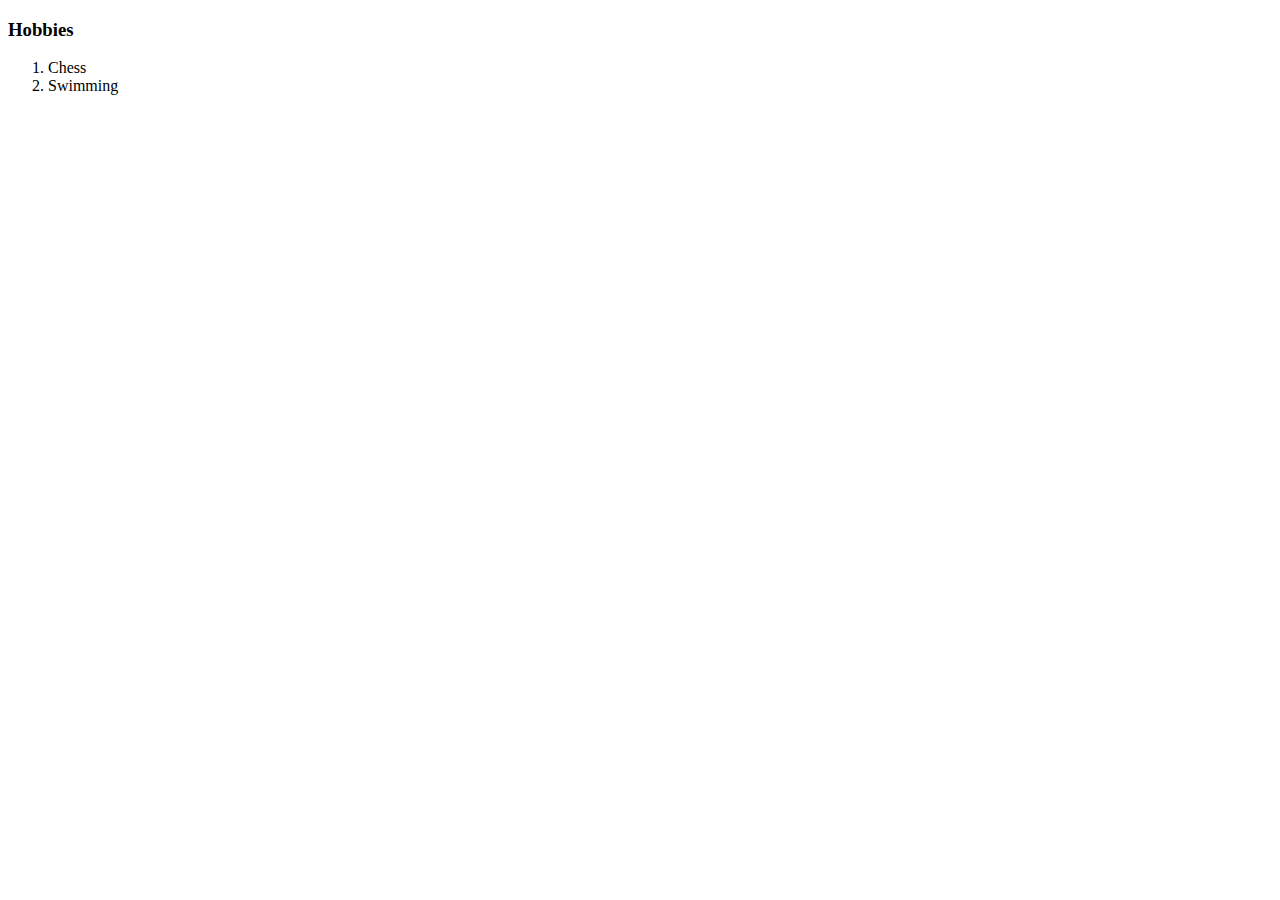
==== Hobbies.html @ 30d38541 "Added primitive HTML website" ====
<!DOCTYPE html>
<html lang = "en">
    <head>
        <meta charset="UTF-8">
        <title>Hobbies</title>
    </head>

    <body>
        <h3>Hobbies</h3>
            <ol>
                <li>Chess</li>
                <li>Swimming</li>
            </ol>
    </body>
</html>
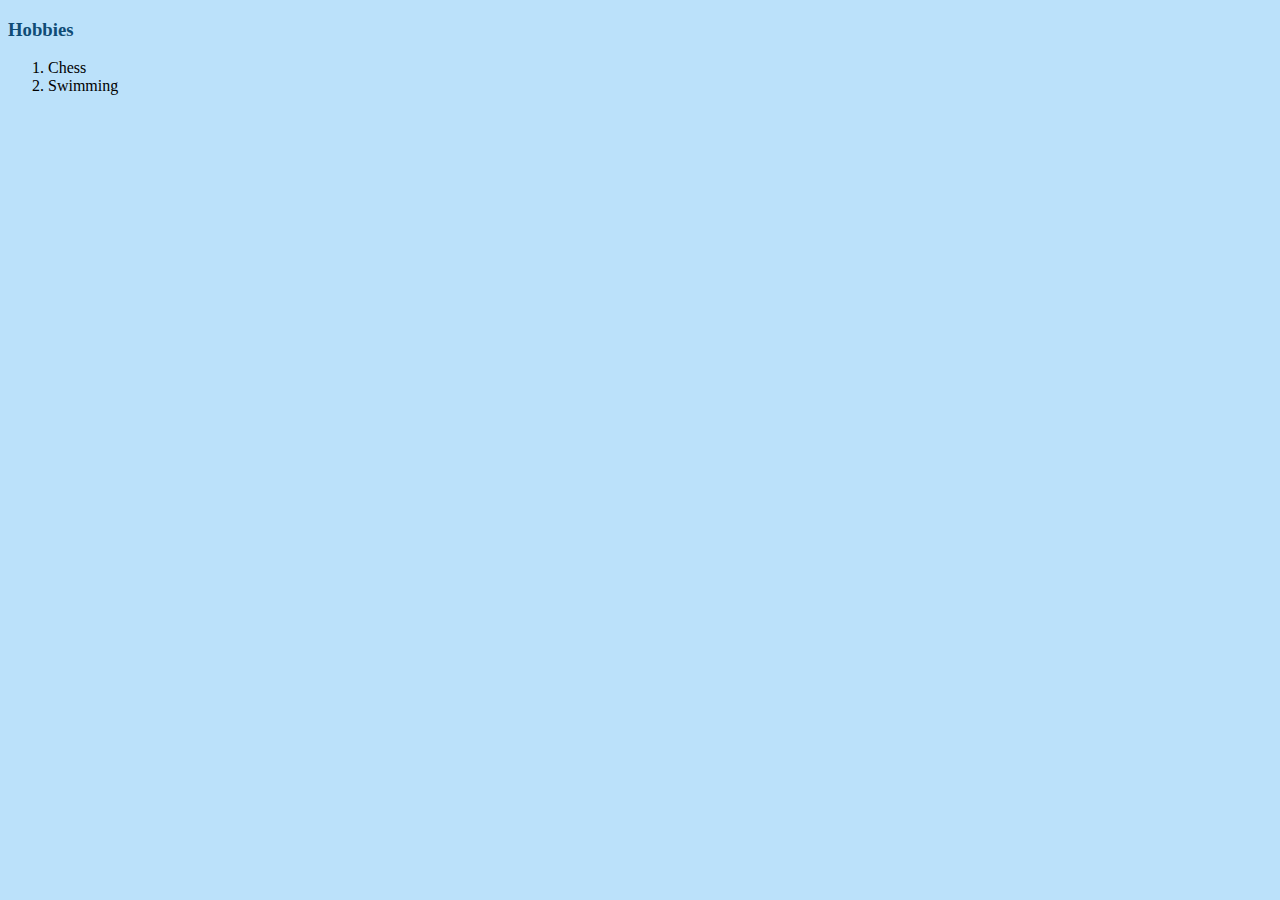
==== commit 58c49f16: "Implemented CSS for the first time" ====
--- a/Hobbies.html
+++ b/Hobbies.html
@@ -3,6 +3,8 @@
     <head>
         <meta charset="UTF-8">
         <title>Hobbies</title>
+        <link rel="stylesheet" href="css/styles.css">
+
     </head>
 
     <body>
--- a/css/styles.css
+++ b/css/styles.css
@@ -0,0 +1,24 @@
+
+body{
+    background-color:#BBE1FA;
+}
+
+hr{
+    border-style: none;
+    border-top-style: dotted;
+    width: 5%;
+    border-color: gray;
+    border-width: 5px;
+}
+
+img{
+    width: 150px;
+}
+
+h1{
+    color: #0F4C75;
+}
+
+h3{
+    color: #0F4C75;
+}